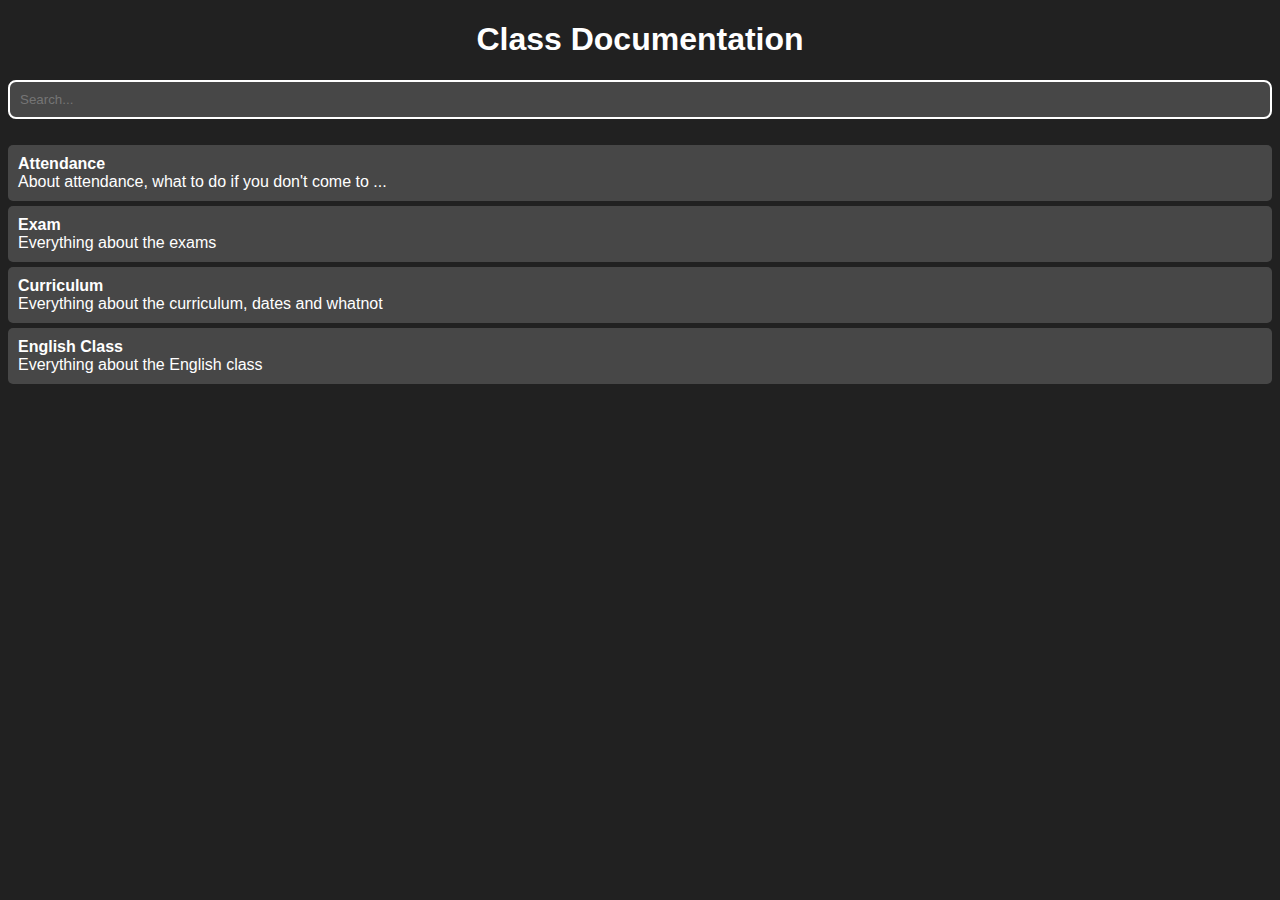
==== index.html @ d8b225df "Add files via upload" ====
<!DOCTYPE html>
<html lang="en">
<head>
    <meta charset="UTF-8">
    <meta name="viewport" content="width=device-width, initial-scale=1.0">
    <title>Class Documentation</title>
    <style>
        body {
            font-family: Arial, sans-serif;
            background: #212121;
            color: #FFF;
        }
        h1 {
            text-align: center;
        }
        #searchInput {
            width: 100%;
            padding: 10px;
            box-sizing: border-box;
            margin-bottom: 10px;
            background-color: #474747;
            color:#FFF;
            border-radius: 8px;
            border: 2px white solid;
        }
        #searchResults {
            list-style-type: none;
            padding: 0;
        }
        #searchResults li {
            background-color: #474747;
            padding: 10px;
            margin-bottom: 5px;
            cursor: pointer;
            border-radius: 5px;
        }
        #searchResults li:hover {
            background-color: #636363;
        }
        #content {
            margin-top: 20px;
            padding: 20px;
            border: 1px solid #ccc;
            border-radius: 5px;
        }
    </style>
</head>
<body>
    <h1>Class Documentation</h1>
    <input type="text" id="searchInput" placeholder="Search...">
    <ul id="searchResults"></ul>

    <script>
        const pages = [
            { title: "Attendance", content: "About attendance, what to do if you don't come to school.", links: ["Pages/attendance.html"], keywords:["sick", "not", "coming", "school", "ponteng", "skip", "dentist", "doctor", "format",] },
            { title: "Exam", content: "Everything about the exams", links: ["Pages/exams.html"], keywords:["exam", "UASA", "date", "format", "UPSA", "Test",] },
            { title: "Curriculum", content: "Everything about the curriculum, dates and whatnot", links: ["Pages/curriculum.html"], keywords:["curriculum", "kokorikulum", "date", "meeting", "where", "badan",] },
            { title: "English Class", content: "Everything about the English class", links: ["Pages/english.html"], keywords:["english", "index", "date", "teacher", "books",] },


        ];

        const searchInput = document.getElementById('searchInput');
        const searchResults = document.getElementById('searchResults');
        const contentDiv = document.getElementById('content');

        // Function to search for pages based on input
        function searchPages() {
            const searchTerm = searchInput.value.toLowerCase();
            const filteredPages = pages.filter(page => {
                // Check if search term matches title, content, any link, or any keyword
                const matchesTitle = page.title.toLowerCase().includes(searchTerm);
                const matchesContent = page.content.toLowerCase().includes(searchTerm);
                const matchesLinks = page.links.some(link => link.toLowerCase().includes(searchTerm));
                const matchesKeywords = page.keywords.some(keyword => keyword.toLowerCase().includes(searchTerm));
                return matchesTitle || matchesContent || matchesLinks || matchesKeywords;
            });

            // Clear previous search results
            searchResults.innerHTML = '';

            // Display search results
            filteredPages.forEach(page => {
                const listItem = document.createElement('li');
                const previewContent = page.content.length > 50 ? page.content.substring(0, 50) + '...' : page.content;
                listItem.innerHTML = `<strong>${page.title}</strong><br>${previewContent}`;
                listItem.addEventListener('click', () => {
                    displayPageContent(page);
                });
                searchResults.appendChild(listItem);
            });
        }

        // Function to display page content
        function displayPageContent(page) {
            // For simplicity, just redirect to the first link associated with the page
            if (page.links.length > 0) {
                window.location.href = page.links[0];
            }
        }

        // Event listener for search input
        searchInput.addEventListener('input', searchPages);
    </script>
    <script>
        // Call searchPages function after page has loaded
        window.addEventListener('load', () => {
            searchPages();
        });
    </script>
    
</body>
</html>
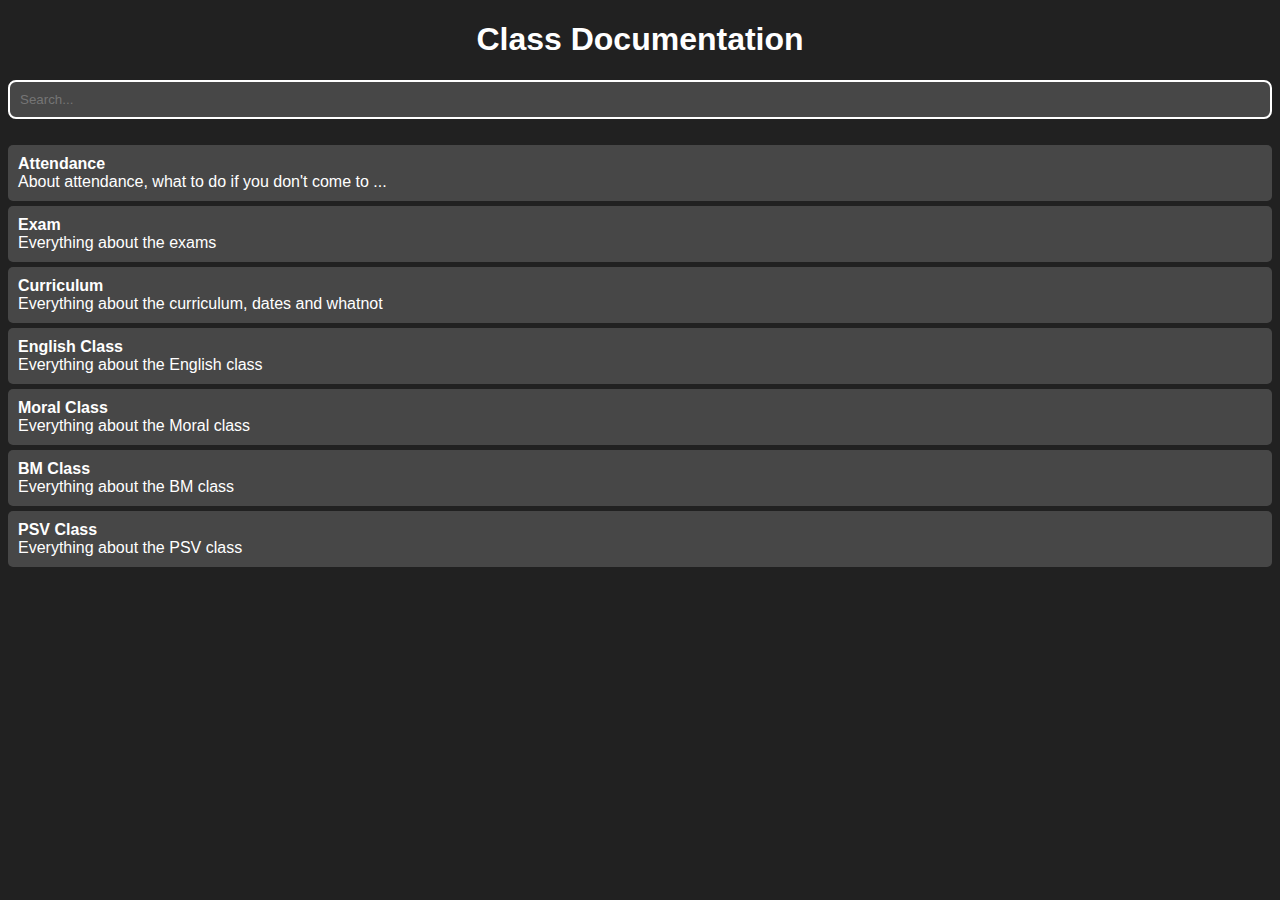
==== commit d720042d: "Update index.html" ====
--- a/index.html
+++ b/index.html
@@ -55,7 +55,10 @@
             { title: "Attendance", content: "About attendance, what to do if you don't come to school.", links: ["Pages/attendance.html"], keywords:["sick", "not", "coming", "school", "ponteng", "skip", "dentist", "doctor", "format",] },
             { title: "Exam", content: "Everything about the exams", links: ["Pages/exams.html"], keywords:["exam", "UASA", "date", "format", "UPSA", "Test",] },
             { title: "Curriculum", content: "Everything about the curriculum, dates and whatnot", links: ["Pages/curriculum.html"], keywords:["curriculum", "kokorikulum", "date", "meeting", "where", "badan",] },
-            { title: "English Class", content: "Everything about the English class", links: ["Pages/english.html"], keywords:["english", "index", "date", "teacher", "books",] },
+            { title: "English Class", content: "Everything about the English class", links: ["Pages/english.html"], keywords:["english", "index", "date", "teacher", "books","materials",] },
+            { title: "Moral Class", content: "Everything about the Moral class", links: ["Pages/moral.html"], keywords:["moral", "materials", "date", "teacher", "books",] },
+            { title: "BM Class", content: "Everything about the BM class", links: ["Pages/bm.html"], keywords:["bm", "materials", "date", "teacher", "books","malay",] },
+            { title: "PSV Class", content: "Everything about the PSV class", links: ["Pages/psv.html"], keywords:["psv", "materials", "date", "teacher", "books","seni","art",] },
 
 
         ];
